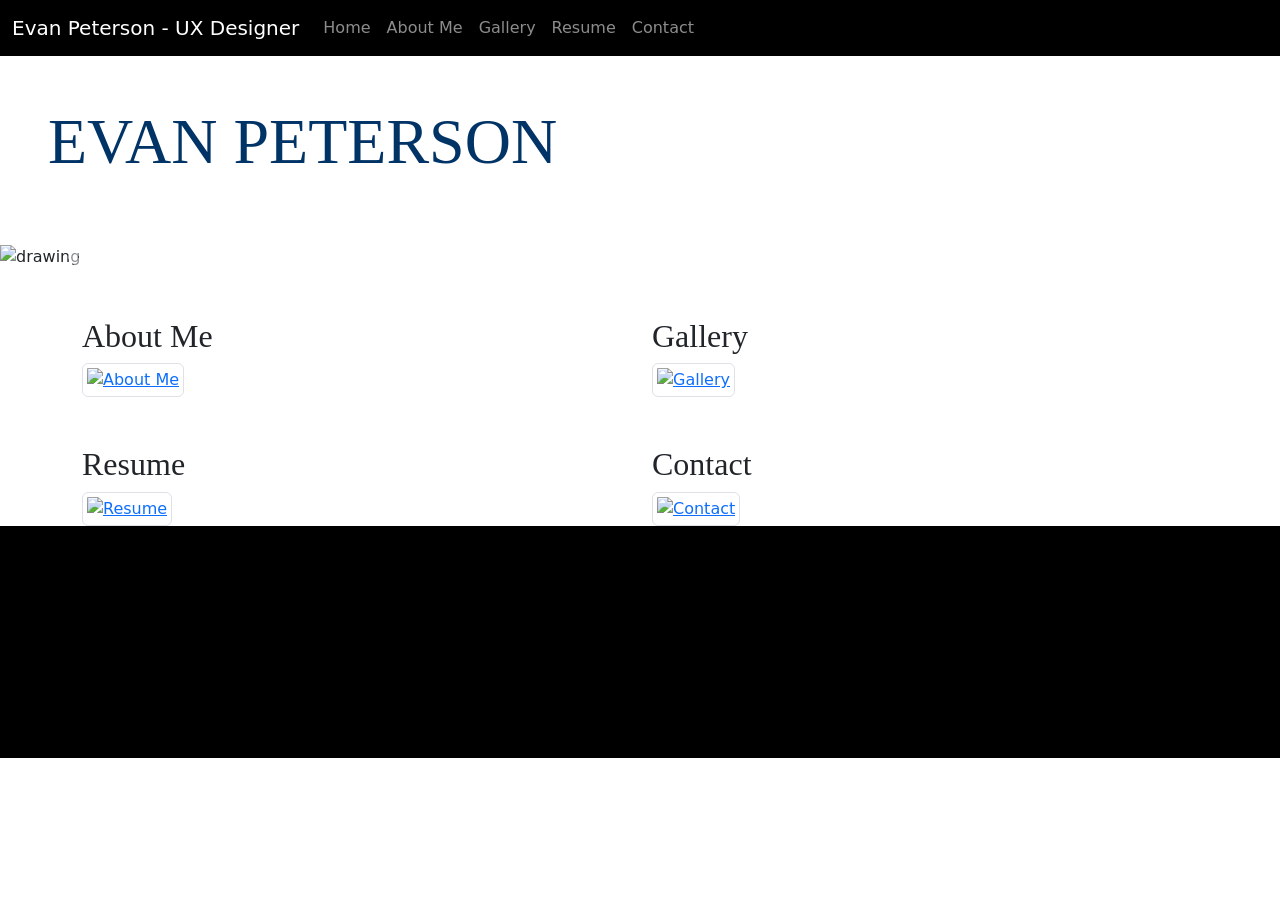
==== index.html @ d4acbb9c "Add files via upload" ====
<!doctype html>

<html>
    
<head>
    <link rel="stylesheet" href="css/bootstrap.css">
    <link rel="stylesheet" href="custom.css">
   <script src="https://cdn.jsdelivr.net/npm/bootstrap@5.3.3/dist/js/bootstrap.bundle.min.js"></script>
</head>

<body>

    <nav class="navbar navbar-expand-sm navbar-dark bg-black">
  <div class="container-fluid">
    <a class="navbar-brand" href="index.html">Evan Peterson - UX Designer</a>
    <button class="navbar-toggler" type="button" data-bs-toggle="collapse" data-bs-target="#mynavbar">
      <span class="navbar-toggler-icon"></span>
    </button>
    <div class="collapse navbar-collapse" id="mynavbar">
      <ul class="navbar-nav me-auto">
        <li class="nav-item">
          <a class="nav-link" href="index.html">Home</a>
        </li>
        <li class="nav-item">
          <a class="nav-link" href="about-me.html">About Me</a>
        </li>
        <li class="nav-item">
          <a class="nav-link" href="gallery.html">Gallery</a>
        </li>
        <li class="nav-item">
          <a class="nav-link" href="resume.html">Resume</a>
        </li>
        <li class="nav-item">
          <a class="nav-link" href="contact.html">Contact</a>
        </li>
      </ul>
    </div>
  </div>
</nav>

    <header>
        <div class="container-fluid p-5">
            <div class="row">
                <div class="logo"><p class="display-1">Evan Peterson</p> </div>
            </div>
        </div>
    </header>

    <div>
    <!-- Carousel -->
<div id="demo" class="carousel slide" data-bs-ride="carousel">

  <!-- Indicators/dots -->
  <div class="carousel-indicators">
    <button type="button" data-bs-target="#demo" data-bs-slide-to="0" class="active"></button>
    <button type="button" data-bs-target="#demo" data-bs-slide-to="1"></button>
    <button type="button" data-bs-target="#demo" data-bs-slide-to="2"></button>
  </div>
  
  <!-- The slideshow/carousel -->
  <div class="carousel-inner">
    <div class="carousel-item active">
      <img src="images/imagine.jpg" alt="drawing" class="d-block" style="width:100%">
      <div class="carousel-caption">
        <h3>Imagine</h3>
        <p>your possibilities</p>
      </div>
    </div>
    <div class="carousel-item">
      <img src="images/design.jpg" alt="figma" class="d-block" style="width:100%">
      <div class="carousel-caption">
        <h3>Design</h3>
        <p>your opportunities</p>
      </div> 
    </div>
    <div class="carousel-item">
      <img src="images/create.jpg" alt="website" class="d-block" style="width:100%">
      <div class="carousel-caption">
        <h3>Create</h3>
        <p>your future</p>
      </div>  
    </div>
  </div>
  
  <!-- Left and right controls/icons -->
  <button class="carousel-control-prev" type="button" data-bs-target="#demo" data-bs-slide="prev">
    <span class="carousel-control-prev-icon"></span>
  </button>
  <button class="carousel-control-next" type="button" data-bs-target="#demo" data-bs-slide="next">
    <span class="carousel-control-next-icon"></span>
  </button>
</div>

</div>

    <div class="container mt-5">
  <div class="row">
    <div class="col-lg-6 col-sm-12">
      <h2>About Me</h2>
      <a href="about-me.html" target="_blank"  title="About Me" data-bs-toggle="popover" data-bs-trigger="hover" data-bs-content="Everything you need to know about me and my goals"><img src="images/luhi_theater.jpg" alt="About Me" class="img-fluid rounded img-thumbnail justify-content-center align-items-center"></a>
    </div>




    <div class="col-lg-6 col-sm-12">
      <h2>Gallery</h2>
      <a href="gallery.html" target="_blank"  title="Gallery" data-bs-toggle="popover" data-bs-trigger="hover" data-bs-content="All my work on display"><img src="images/eclipta-plp-midfi-thumbnail.png" alt="Gallery" class="img-fluid rounded img-thumbnail justify-content-center align-items-center"></a>
    </div>
  </div>
    </div>

    <div class="container mt-5">
  <div class="row">
    <div class="col-lg-6 col-sm-12">
      <h2>Resume</h2>
      <a href="resume.html" target="_blank"  title="Resume" data-bs-toggle="popover" data-bs-trigger="hover" data-bs-content="A view of all the information on my resume"><img src="images/resume-ss.png" alt="Resume" class="img-fluid rounded img-thumbnail justify-content-center align-items-center"></a>
    </div>

    <div class="col-lg-6 col-sm-12">
      <h2>Contact</h2>
      <a href="contact.html" target="_blank"  title="Contact" data-bs-toggle="popover" data-bs-trigger="hover" data-bs-content="My contact information"><img src="images/gmail.jpg" alt="Contact" class="img-fluid rounded img-thumbnail justify-content-center align-items-center"></a>
    </div>
  </div>
    </div>


    <div class="container-fluid bg-black text-white py-4">
  <div class="row">
    <div class="col-sm-12">
      <h3><br></h3>
      <p><br></p>
      <p><br></p>
    </div>

    </div>
    </div>

<script>
var popoverTriggerList = [].slice.call(document.querySelectorAll('[data-bs-toggle="popover"]'))
var popoverList = popoverTriggerList.map(function (popoverTriggerEl) {
  return new bootstrap.Popover(popoverTriggerEl)
})
</script>


</body>

</html>
---- custom.css ----
.display-1 {
    font-family: gotham;
    text-transform: uppercase;
    font-size: 4em;
    color: #036;
}

h2 {
    font-family: georgia;
}

h3 {font-size: 500%;}

.carousel-control-prev-icon,
.carousel-control-next-icon {
    width: 8rem;
    height: 8rem;
}

.toast-header {
    color: red;
}

.gallery-display {
    background-color: #eee;
}
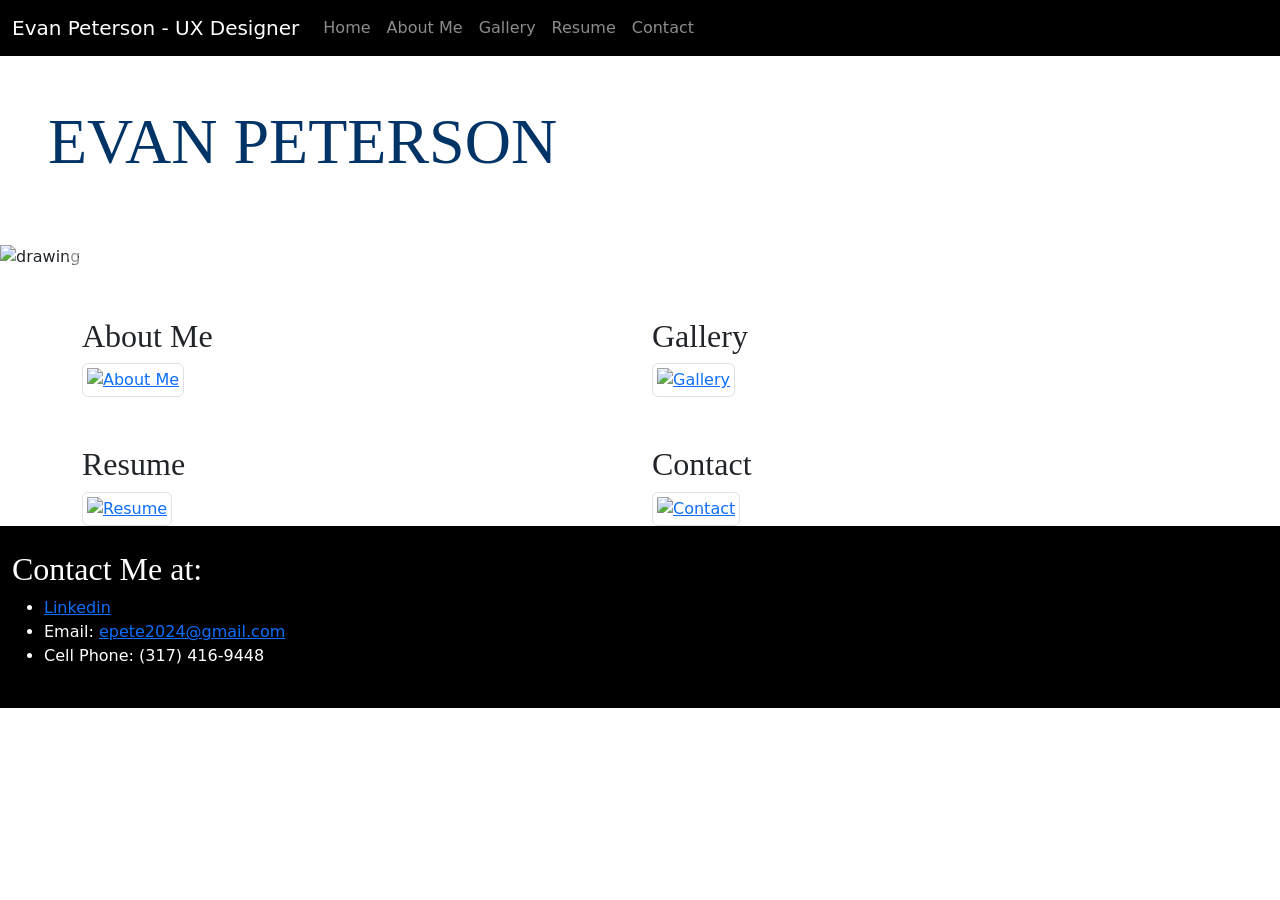
==== commit ba59ce6b: "Update index.html" ====
--- a/index.html
+++ b/index.html
@@ -60,21 +60,21 @@
   <!-- The slideshow/carousel -->
   <div class="carousel-inner">
     <div class="carousel-item active">
-      <img src="images/imagine.jpg" alt="drawing" class="d-block" style="width:100%">
+      <img src="/images/imagine.jpg" alt="drawing" class="d-block" style="width:100%">
       <div class="carousel-caption">
         <h3>Imagine</h3>
         <p>your possibilities</p>
       </div>
     </div>
     <div class="carousel-item">
-      <img src="images/design.jpg" alt="figma" class="d-block" style="width:100%">
+      <img src="/images/design.jpg" alt="figma" class="d-block" style="width:100%">
       <div class="carousel-caption">
         <h3>Design</h3>
         <p>your opportunities</p>
       </div> 
     </div>
     <div class="carousel-item">
-      <img src="images/create.jpg" alt="website" class="d-block" style="width:100%">
+      <img src="/images/create.jpg" alt="website" class="d-block" style="width:100%">
       <div class="carousel-caption">
         <h3>Create</h3>
         <p>your future</p>
@@ -128,9 +128,14 @@
     <div class="container-fluid bg-black text-white py-4">
   <div class="row">
     <div class="col-sm-12">
-      <h3><br></h3>
-      <p><br></p>
-      <p><br></p>
+<h2>Contact Me at:</h2>
+      <ul>
+            
+            <li><a href="https://www.linkedin.com/in/evan-peterson-774b86346/">Linkedin</a></li>
+            <li>Email: <a href="mailto:epete2024@gmail.com">epete2024@gmail.com</a></li>
+            <li>Cell Phone: (317) 416-9448</li>
+
+        </ul>
     </div>
 
     </div>
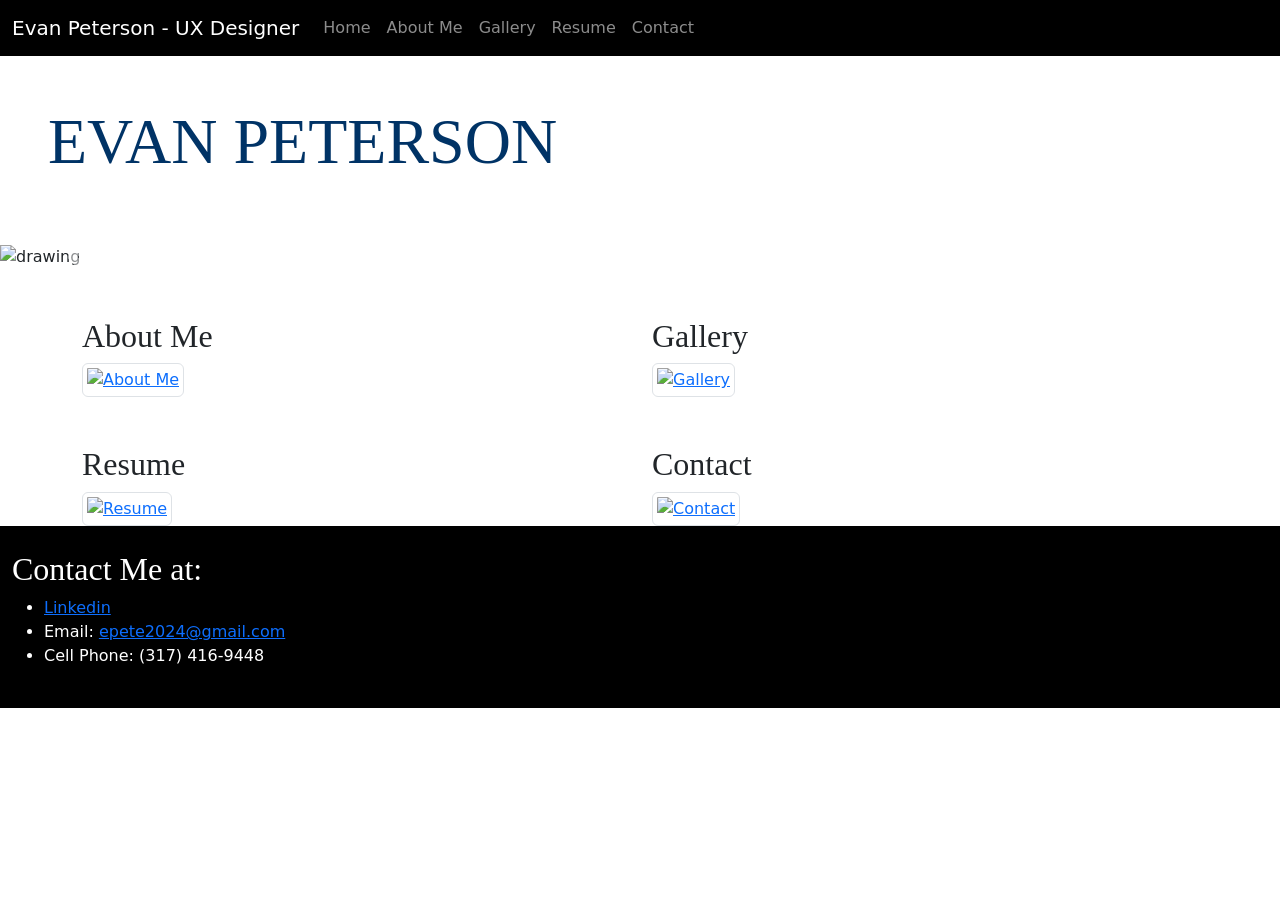
==== commit 5b01f525: "image fix" ====
--- a/index.html
+++ b/index.html
@@ -60,21 +60,21 @@
   <!-- The slideshow/carousel -->
   <div class="carousel-inner">
     <div class="carousel-item active">
-      <img src="/images/imagine.jpg" alt="drawing" class="d-block" style="width:100%">
+      <img src="images/imagine.jpg" alt="drawing" class="d-block" style="width:100%">
       <div class="carousel-caption">
         <h3>Imagine</h3>
         <p>your possibilities</p>
       </div>
     </div>
     <div class="carousel-item">
-      <img src="/images/design.jpg" alt="figma" class="d-block" style="width:100%">
+      <img src="images/design.jpg" alt="figma" class="d-block" style="width:100%">
       <div class="carousel-caption">
         <h3>Design</h3>
         <p>your opportunities</p>
       </div> 
     </div>
     <div class="carousel-item">
-      <img src="/images/create.jpg" alt="website" class="d-block" style="width:100%">
+      <img src="images/create.jpg" alt="website" class="d-block" style="width:100%">
       <div class="carousel-caption">
         <h3>Create</h3>
         <p>your future</p>
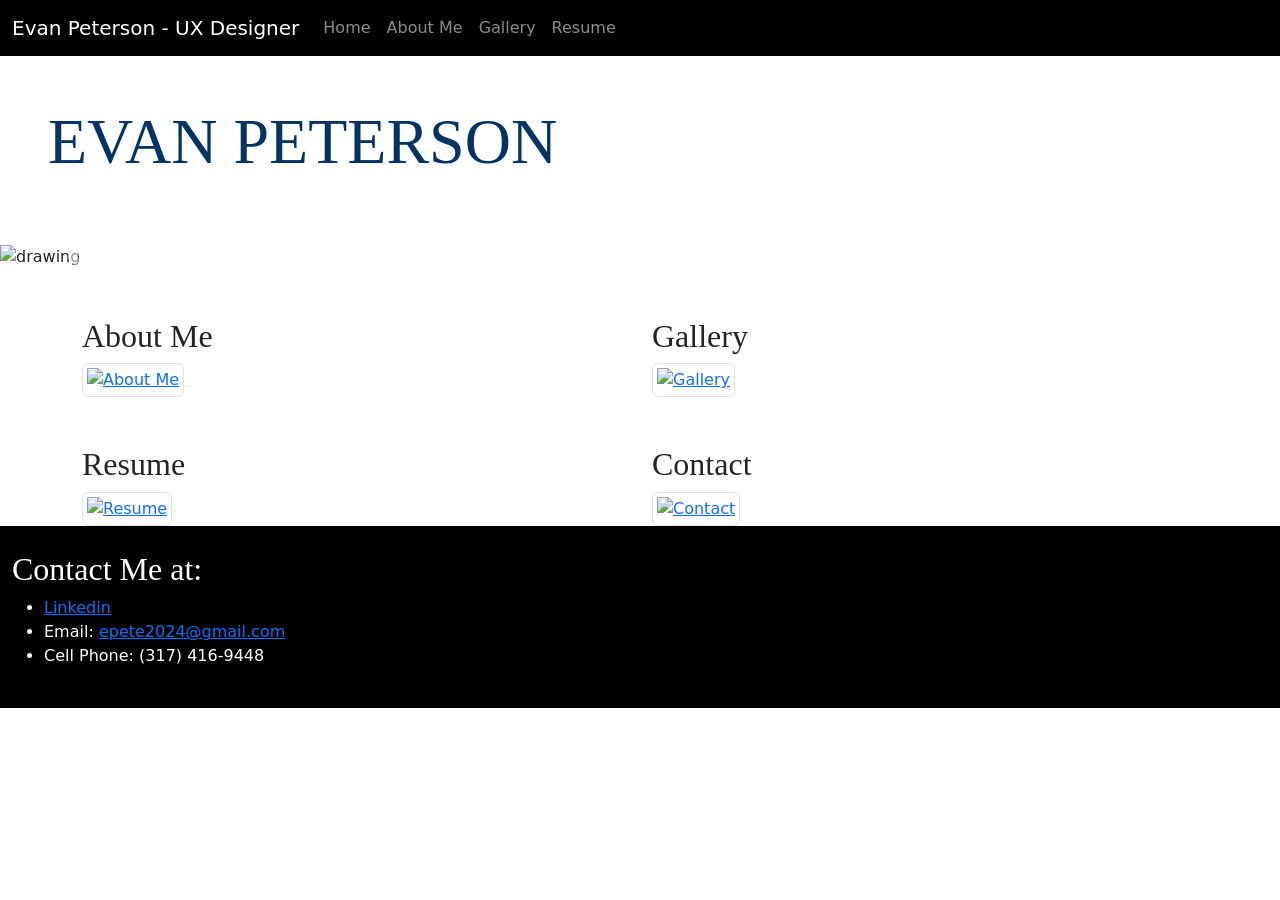
==== commit 7b72b93f: "nav bar change" ====
--- a/index.html
+++ b/index.html
@@ -30,9 +30,6 @@
         <li class="nav-item">
           <a class="nav-link" href="resume.html">Resume</a>
         </li>
-        <li class="nav-item">
-          <a class="nav-link" href="contact.html">Contact</a>
-        </li>
       </ul>
     </div>
   </div>
@@ -60,21 +57,21 @@
   <!-- The slideshow/carousel -->
   <div class="carousel-inner">
     <div class="carousel-item active">
-      <img src="images/imagine.jpg" alt="drawing" class="d-block" style="width:100%">
+      <img src="/images/imagine.jpg" alt="drawing" class="d-block" style="width:100%">
       <div class="carousel-caption">
         <h3>Imagine</h3>
         <p>your possibilities</p>
       </div>
     </div>
     <div class="carousel-item">
-      <img src="images/design.jpg" alt="figma" class="d-block" style="width:100%">
+      <img src="/images/design.jpg" alt="figma" class="d-block" style="width:100%">
       <div class="carousel-caption">
         <h3>Design</h3>
         <p>your opportunities</p>
       </div> 
     </div>
     <div class="carousel-item">
-      <img src="images/create.jpg" alt="website" class="d-block" style="width:100%">
+      <img src="/images/create.jpg" alt="website" class="d-block" style="width:100%">
       <div class="carousel-caption">
         <h3>Create</h3>
         <p>your future</p>
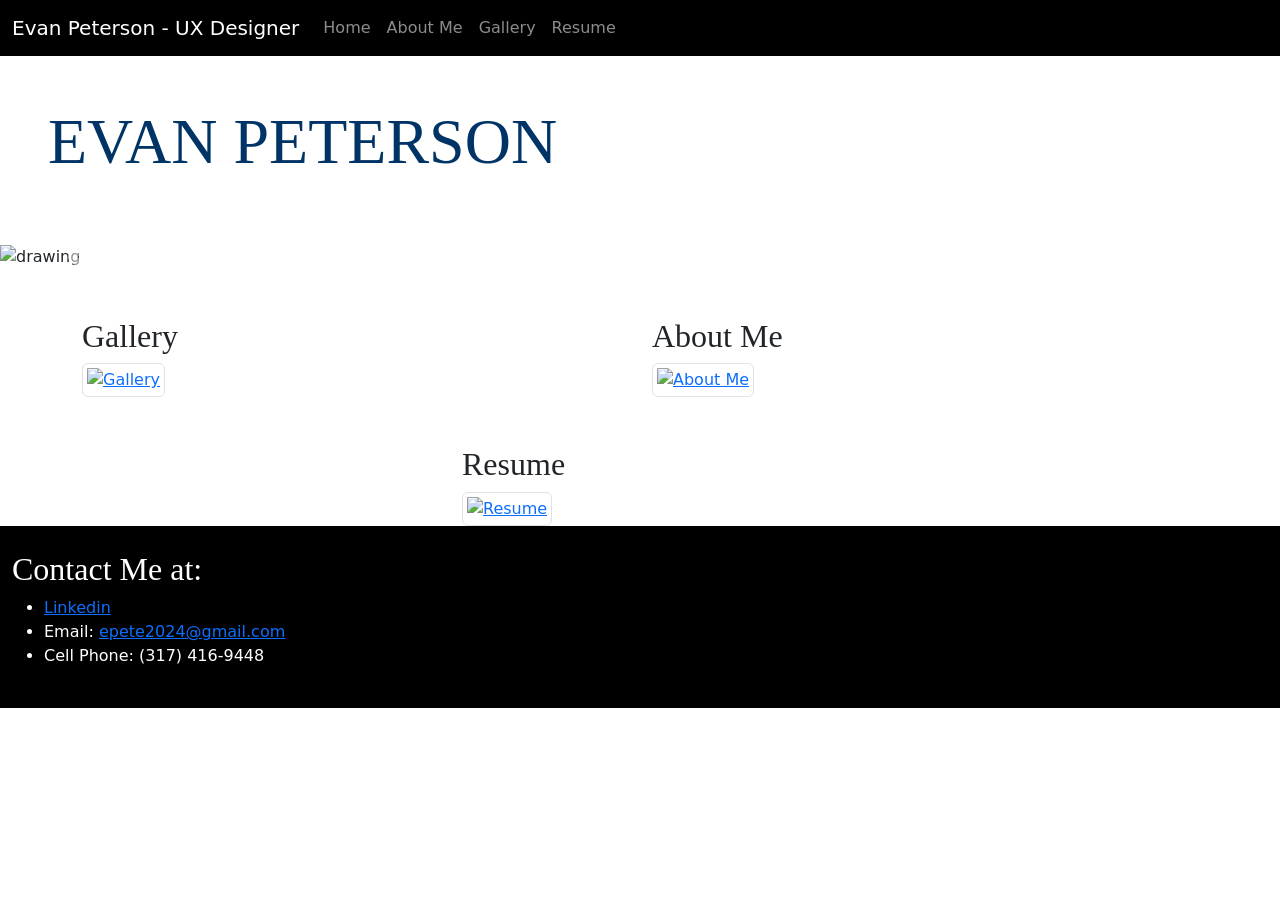
==== commit 350973e8: "Update index.html" ====
--- a/index.html
+++ b/index.html
@@ -57,21 +57,21 @@
   <!-- The slideshow/carousel -->
   <div class="carousel-inner">
     <div class="carousel-item active">
-      <img src="/images/imagine.jpg" alt="drawing" class="d-block" style="width:100%">
+      <img src="images/imagine.jpg" alt="drawing" class="d-block" style="width:100%">
       <div class="carousel-caption">
         <h3>Imagine</h3>
         <p>your possibilities</p>
       </div>
     </div>
     <div class="carousel-item">
-      <img src="/images/design.jpg" alt="figma" class="d-block" style="width:100%">
+      <img src="images/design.jpg" alt="figma" class="d-block" style="width:100%">
       <div class="carousel-caption">
         <h3>Design</h3>
         <p>your opportunities</p>
       </div> 
     </div>
     <div class="carousel-item">
-      <img src="/images/create.jpg" alt="website" class="d-block" style="width:100%">
+      <img src="images/create.jpg" alt="website" class="d-block" style="width:100%">
       <div class="carousel-caption">
         <h3>Create</h3>
         <p>your future</p>
@@ -93,30 +93,27 @@
     <div class="container mt-5">
   <div class="row">
     <div class="col-lg-6 col-sm-12">
-      <h2>About Me</h2>
-      <a href="about-me.html" target="_blank"  title="About Me" data-bs-toggle="popover" data-bs-trigger="hover" data-bs-content="Everything you need to know about me and my goals"><img src="images/luhi_theater.jpg" alt="About Me" class="img-fluid rounded img-thumbnail justify-content-center align-items-center"></a>
+      <h2>Gallery</h2>
+      <a href="gallery.html" target="_blank"  title="Gallery" data-bs-toggle="popover" data-bs-trigger="hover" data-bs-content="All my work on display"><img src="images/eclipta-plp-midfi-thumbnail.png" alt="Gallery" class="img-fluid rounded img-thumbnail justify-content-center align-items-center"></a>
     </div>
 
 
 
 
+
     <div class="col-lg-6 col-sm-12">
-      <h2>Gallery</h2>
-      <a href="gallery.html" target="_blank"  title="Gallery" data-bs-toggle="popover" data-bs-trigger="hover" data-bs-content="All my work on display"><img src="images/eclipta-plp-midfi-thumbnail.png" alt="Gallery" class="img-fluid rounded img-thumbnail justify-content-center align-items-center"></a>
+      <h2>About Me</h2>
+      <a href="about-me.html" target="_blank"  title="About Me" data-bs-toggle="popover" data-bs-trigger="hover" data-bs-content="Everything you need to know about me and my goals"><img src="images/luhi_theater.jpg" alt="About Me" class="img-fluid rounded img-thumbnail justify-content-center align-items-center"></a>
     </div>
   </div>
     </div>
 
     <div class="container mt-5">
   <div class="row">
-    <div class="col-lg-6 col-sm-12">
+    <div class="col-lg-4 col-sm-0"></div>
+    <div class="col-lg-4 col-sm-12">
       <h2>Resume</h2>
       <a href="resume.html" target="_blank"  title="Resume" data-bs-toggle="popover" data-bs-trigger="hover" data-bs-content="A view of all the information on my resume"><img src="images/resume-ss.png" alt="Resume" class="img-fluid rounded img-thumbnail justify-content-center align-items-center"></a>
-    </div>
-
-    <div class="col-lg-6 col-sm-12">
-      <h2>Contact</h2>
-      <a href="contact.html" target="_blank"  title="Contact" data-bs-toggle="popover" data-bs-trigger="hover" data-bs-content="My contact information"><img src="images/gmail.jpg" alt="Contact" class="img-fluid rounded img-thumbnail justify-content-center align-items-center"></a>
     </div>
   </div>
     </div>
